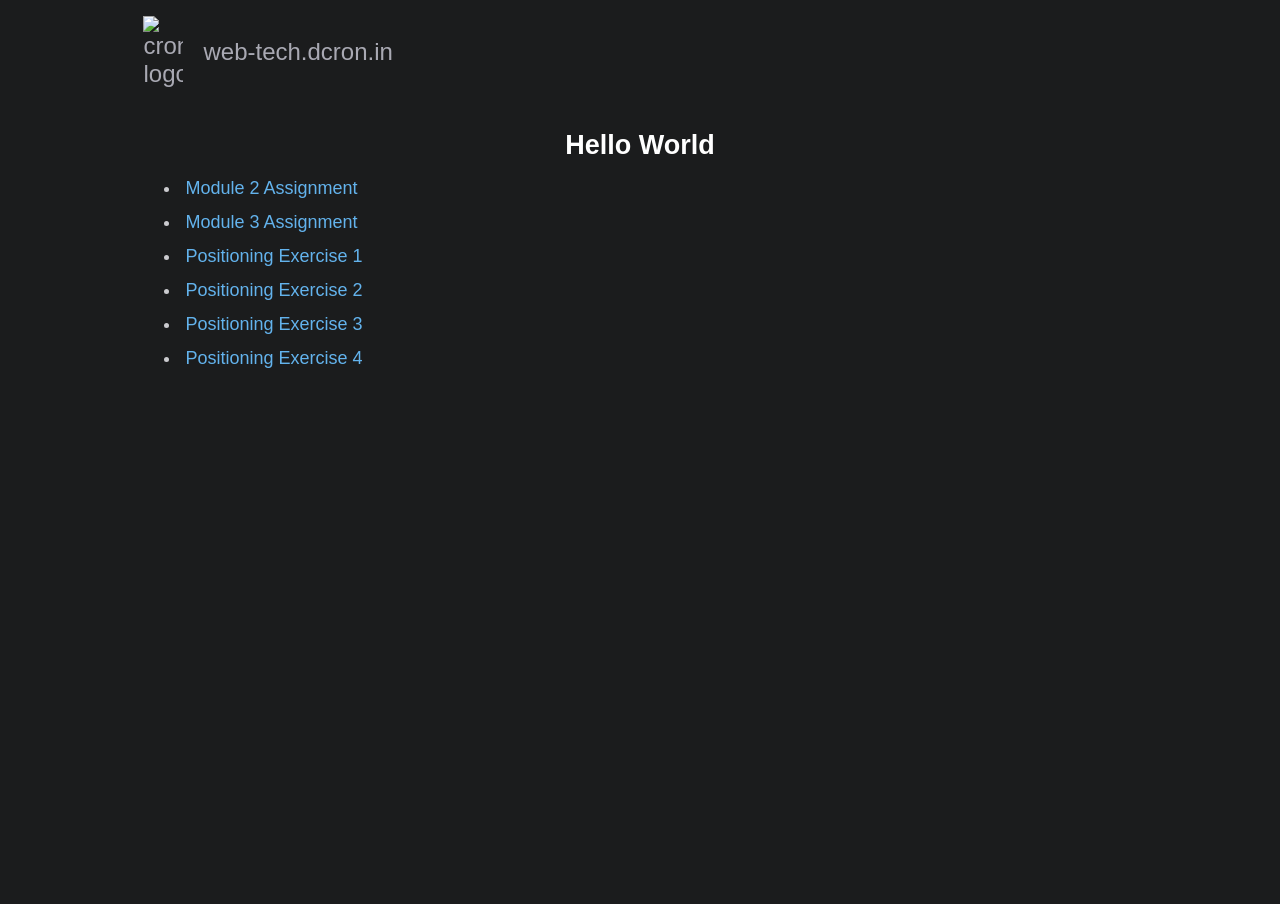
==== index.html @ c8568305 "fix main page links and positioning exercise 2" ====
<!doctype html>
<html lang="en">
  <head>
    <meta charset="UTF-8" />
    <link rel="stylesheet" href="../assets/css/style.css" />
    <meta name="viewport" content="width=device-width, initial-scale=1.0" />
    <meta
      name="description"
      content="IFSC 11003 Web Technologies Coursework"
    />
    <meta name="author" content="Daniel Cronin" />
    <script src="../assets/js/script.js"></script>
    <title>IFSC 11003 - Web Technologies</title>
    <link rel="icon" type="image/svg+xml" href="https://dcron.in/favicon.svg" />
    <link
      rel="icon"
      type="image/png"
      sizes="96x96"
      href="https://dcron.in/favicon-96x96.png"
    />
    <link
      rel="apple-touch-icon"
      sizes="180x180"
      href="https://dcron.in/apple-touch-icon.png"
    />
  </head>

  <body>
    <header class="navbar">
      <a href="../" class="breadcrumbs">
        <img
          src="https://cdn.dcron.in/cronin.one-filled-transparent.svg"
          class="logo"
          alt="cronin.one logo"
        />
        web-tech.dcron.in
      </a>
    </header>

    <section>
      <header>
        <h1>Hello World</h1>
      </header>

      <nav>
        <ul>
          <li>
            <a href="../m2-assignment/index.html">Module 2 Assignment</a>
          </li>
          <li>
            <a href="../css-demo/index.html">Module 3 Assignment</a>
          </li>
          <li>
            <a href="../positioning_ex/float1.html">Positioning Exercise 1</a>
          </li>
          <li>
            <a href="../positioning_ex/float2.html">Positioning Exercise 2</a>
          </li>
          <li>
            <a href="../positioning_ex/absolute1.html">Positioning Exercise 3</a>
          </li>
          <li>
            <a href="../positioning_ex/absolute2.html">Positioning Exercise 4</a>
          </li>
        </ul>
      </nav>
    </section>
  </body>
</html>
---- assets/css/style.css ----
* {
  /* border: 1px solid white; */
  padding: 2px;
}

.breadcrumbs {
  display: flex;
  align-items: center;
  font-size: x-large;
  padding: 10px 0;
  gap: 1rem;
}

.breadcrumbs:link {
  color: #a9a9b3;
  text-decoration: none;
}

.breadcrumbs:hover {
  font-weight: normal;
  color: #8f8f8f;
}

.breadcrumbs:visited {
  color: #8f8f8f;
}

figure img {
  padding: 0;
  max-width: 100%;
  height: auto;
  display: block;
  margin: 0 auto;
}

nav.links ul {
  margin-left: 1rem;
  gap: .15rem;
}

footer.footer {
  text-align: center;
}

html {
  height: 100%;
  background-color: #1b1c1d;
  color: #cbcbcf;
  font-family: sans-serif;
  font-size: 18px;
}

h1 {
  text-align: center;
}

body {
  max-width: 100ch;
  margin: 0 auto;
  padding: 0 1rem;
}

a {
  text-decoration: none;
}

a:link {
  color: #63b3ed;
  text-decoration: none;
}

a:visited {
  color: #63b3ed;
}

a:hover {
  text-decoration: underline dashed;
  color: #63b3ed;
}

a:active {
  color: #63b3ed;
}

.title {
  display: inline-block;
  text-align: left;
}

.logo {
  width: 40px;
}

dl dd {
  padding: 5px 0 20px 0;
}

ul, ol {
  margin: 0 1rem;
  padding: 0 20px;
  display: flex;
  flex-direction: column;
  gap: 0.5rem;
}

h1,
h2,
h3 {
  color: #ffffff;
  margin-bottom: 0.5rem;
}

pre {
  white-space: pre-wrap;
  background-color: #232426;
  color: #ffffff;
  padding: 20px 20px;
  border-radius: 20px;
  border: 1px solid #ffffff;
}

p {
  margin: 0.5rem auto;
}
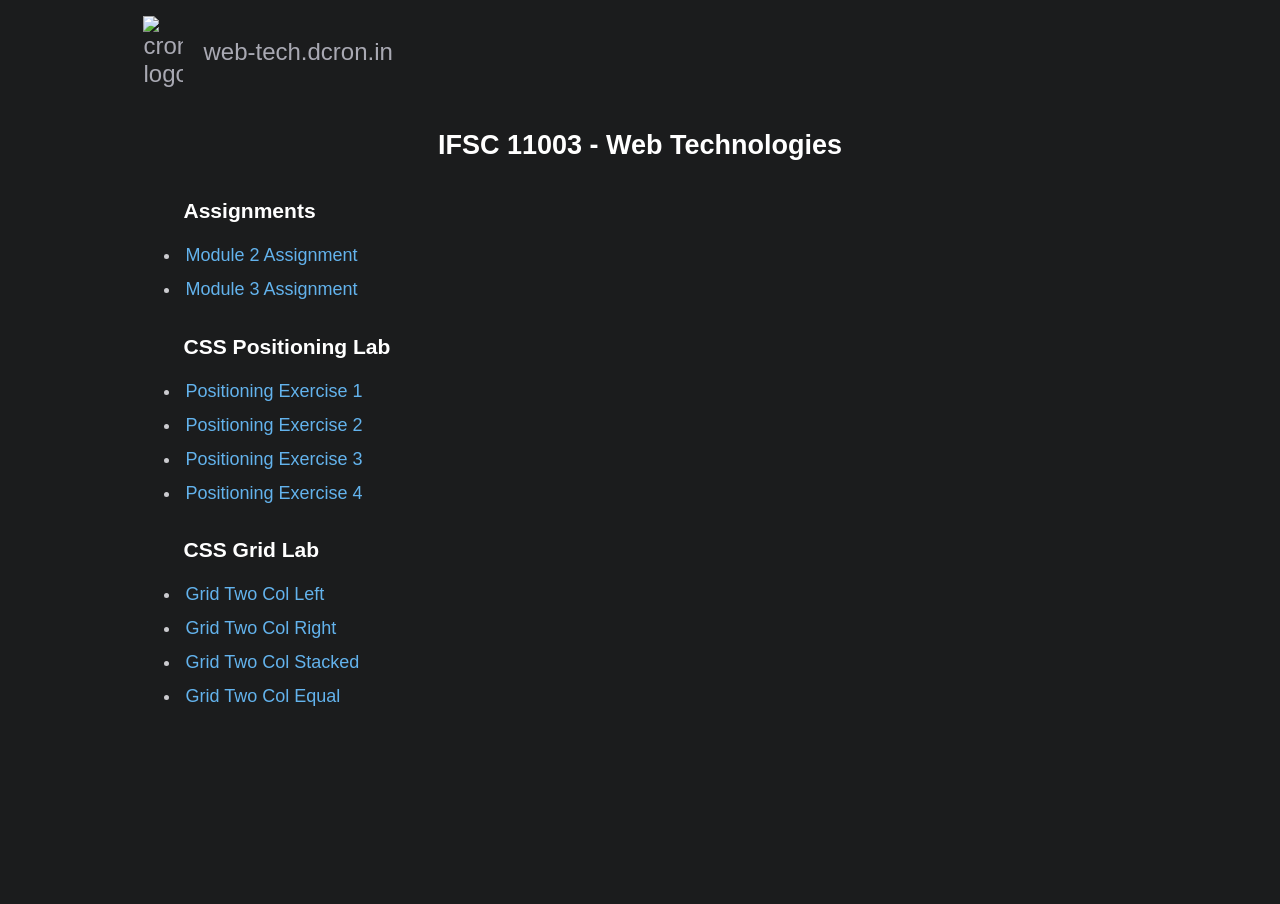
==== commit b56573b3: "Add Positioning Lab files and add links to site index for positioning lab and grid lab" ====
--- a/index.html
+++ b/index.html
@@ -1,69 +1,76 @@
 <!doctype html>
 <html lang="en">
-  <head>
-    <meta charset="UTF-8" />
-    <link rel="stylesheet" href="../assets/css/style.css" />
-    <meta name="viewport" content="width=device-width, initial-scale=1.0" />
-    <meta
-      name="description"
-      content="IFSC 11003 Web Technologies Coursework"
-    />
-    <meta name="author" content="Daniel Cronin" />
-    <script src="../assets/js/script.js"></script>
-    <title>IFSC 11003 - Web Technologies</title>
-    <link rel="icon" type="image/svg+xml" href="https://dcron.in/favicon.svg" />
-    <link
-      rel="icon"
-      type="image/png"
-      sizes="96x96"
-      href="https://dcron.in/favicon-96x96.png"
-    />
-    <link
-      rel="apple-touch-icon"
-      sizes="180x180"
-      href="https://dcron.in/apple-touch-icon.png"
-    />
-  </head>
 
-  <body>
-    <header class="navbar">
-      <a href="../" class="breadcrumbs">
-        <img
-          src="https://cdn.dcron.in/cronin.one-filled-transparent.svg"
-          class="logo"
-          alt="cronin.one logo"
-        />
-        web-tech.dcron.in
-      </a>
+<head>
+  <meta charset="UTF-8" />
+  <link rel="stylesheet" href="../assets/css/style.css" />
+  <meta name="viewport" content="width=device-width, initial-scale=1.0" />
+  <meta name="description" content="IFSC 11003 Web Technologies Coursework" />
+  <meta name="author" content="Daniel Cronin" />
+  <script src="../assets/js/script.js"></script>
+  <title>IFSC 11003 - Web Technologies</title>
+  <link rel="icon" type="image/svg+xml" href="https://dcron.in/favicon.svg" />
+  <link rel="icon" type="image/png" sizes="96x96" href="https://dcron.in/favicon-96x96.png" />
+  <link rel="apple-touch-icon" sizes="180x180" href="https://dcron.in/apple-touch-icon.png" />
+</head>
+
+<body>
+  <header class="navbar">
+    <a href="../" class="breadcrumbs">
+      <img src="https://cdn.dcron.in/cronin.one-filled-transparent.svg" class="logo" alt="cronin.one logo" />
+      web-tech.dcron.in
+    </a>
+  </header>
+
+  <section>
+    <header>
+      <h1>IFSC 11003 - Web Technologies</h1>
     </header>
 
-    <section>
-      <header>
-        <h1>Hello World</h1>
-      </header>
+    <nav>
+      <ul>
+        <h3>
+          Assignments
+        </h3>
+        <li>
+          <a href="../m2-assignment/index.html">Module 2 Assignment</a>
+        </li>
+        <li>
+          <a href="../css-demo/index.html">Module 3 Assignment</a>
+        </li>
+        <h3>
+          CSS Positioning Lab
+        </h3>
+        <li>
+          <a href="../positioning_ex/float1.html">Positioning Exercise 1</a>
+        </li>
+        <li>
+          <a href="../positioning_ex/float2.html">Positioning Exercise 2</a>
+        </li>
+        <li>
+          <a href="../positioning_ex/absolute1.html">Positioning Exercise 3</a>
+        </li>
+        <li>
+          <a href="../positioning_ex/absolute2.html">Positioning Exercise 4</a>
+        </li>
+        <h3>
+          CSS Grid Lab
+        </h3>
+        <li>
+          <a href="../css-grid-lab/grid-two-col-left.html">Grid Two Col Left</a>
+        </li>
+        <li>
+          <a href="../css-grid-lab/grid-two-col-right.html">Grid Two Col Right</a>
+        </li>
+        <li>
+          <a href="../css-grid-lab/grid-two-col-stacked.html">Grid Two Col Stacked</a>
+        </li>
+        <li>
+          <a href="../css-grid-lab/grid-two-col-equal.html">Grid Two Col Equal</a>
+        </li>
+      </ul>
+    </nav>
+  </section>
+</body>
 
-      <nav>
-        <ul>
-          <li>
-            <a href="../m2-assignment/index.html">Module 2 Assignment</a>
-          </li>
-          <li>
-            <a href="../css-demo/index.html">Module 3 Assignment</a>
-          </li>
-          <li>
-            <a href="../positioning_ex/float1.html">Positioning Exercise 1</a>
-          </li>
-          <li>
-            <a href="../positioning_ex/float2.html">Positioning Exercise 2</a>
-          </li>
-          <li>
-            <a href="../positioning_ex/absolute1.html">Positioning Exercise 3</a>
-          </li>
-          <li>
-            <a href="../positioning_ex/absolute2.html">Positioning Exercise 4</a>
-          </li>
-        </ul>
-      </nav>
-    </section>
-  </body>
-</html>
+</html>
--- a/assets/css/style.css
+++ b/assets/css/style.css
@@ -95,7 +95,8 @@
   padding: 5px 0 20px 0;
 }
 
-ul, ol {
+ul,
+ol {
   margin: 0 1rem;
   padding: 0 20px;
   display: flex;
@@ -122,3 +123,9 @@
 p {
   margin: 0.5rem auto;
 }
+
+/* li>ul {
+  padding-left: 0;
+  list-style-type: none;
+  margin-top: 0.35rem;
+} */
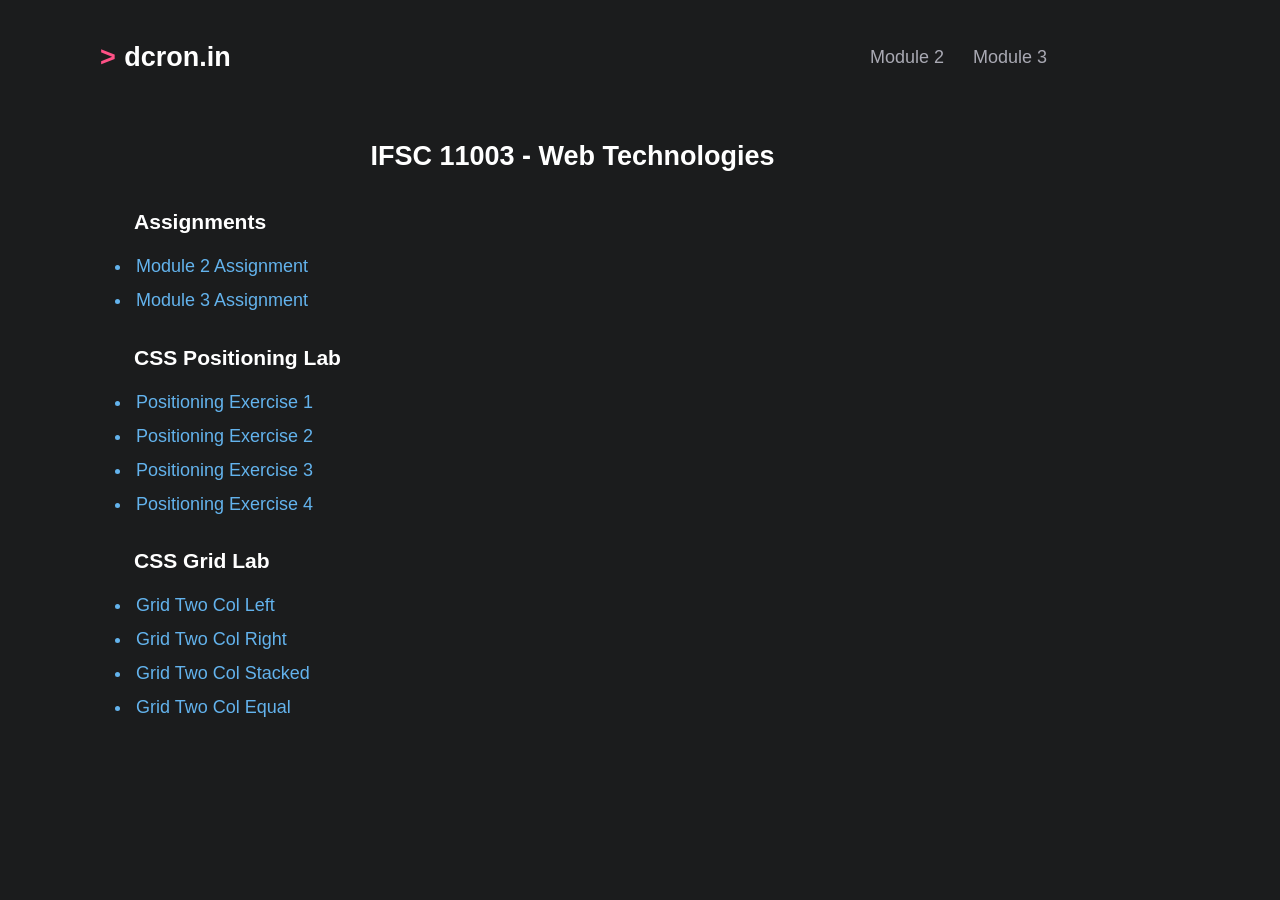
==== commit 077eb50d: "Add site wide css to root index.html" ====
--- a/index.html
+++ b/index.html
@@ -1,76 +1,96 @@
 <!doctype html>
 <html lang="en">
+  <head>
+    <meta charset="UTF-8" />
+    <link rel="stylesheet" href="assets/css/style.css" />
+    <meta name="viewport" content="width=device-width, initial-scale=1.0" />
+    <meta name="description" content="IFSC 11003 Web Technologies Coursework" />
+    <meta name="author" content="Daniel Cronin" />
+    <script src="assets/js/script.js"></script>
+    <title>IFSC 11003 - Web Technologies</title>
+    <link rel="icon" type="image/svg+xml" href="https://dcron.in/favicon.svg" />
+    <link
+      rel="icon"
+      type="image/png"
+      sizes="96x96"
+      href="https://dcron.in/favicon-96x96.png"
+    />
+    <link
+      rel="apple-touch-icon"
+      sizes="180x180"
+      href="https://dcron.in/apple-touch-icon.png"
+    />
+  </head>
 
-<head>
-  <meta charset="UTF-8" />
-  <link rel="stylesheet" href="../assets/css/style.css" />
-  <meta name="viewport" content="width=device-width, initial-scale=1.0" />
-  <meta name="description" content="IFSC 11003 Web Technologies Coursework" />
-  <meta name="author" content="Daniel Cronin" />
-  <script src="../assets/js/script.js"></script>
-  <title>IFSC 11003 - Web Technologies</title>
-  <link rel="icon" type="image/svg+xml" href="https://dcron.in/favicon.svg" />
-  <link rel="icon" type="image/png" sizes="96x96" href="https://dcron.in/favicon-96x96.png" />
-  <link rel="apple-touch-icon" sizes="180x180" href="https://dcron.in/apple-touch-icon.png" />
-</head>
+  <body>
+    <div>
+      <header class="navbar">
+        <section class="inner-nav">
+          <a href="./" class="breadcrumbs">
+            <section class="home-link">
+              <span id="terminal-icon">&gt;</span>
+              <span id="site-name">dcron.in</span>
+              <span id="cursor-icon"></span>
+            </section>
+          </a>
+        </section>
+        <section class="menu">
+          <span>
+            <a href="m2-assignment/index.html">Module 2</a>
+            <a href="css-demo/index.html">Module 3</a>
+          </span>
+        </section>
+      </header>
+    </div>
 
-<body>
-  <header class="navbar">
-    <a href="../" class="breadcrumbs">
-      <img src="https://cdn.dcron.in/cronin.one-filled-transparent.svg" class="logo" alt="cronin.one logo" />
-      web-tech.dcron.in
-    </a>
-  </header>
+    <section class="main-content">
+      <header>
+        <h1>IFSC 11003 - Web Technologies</h1>
+      </header>
 
-  <section>
-    <header>
-      <h1>IFSC 11003 - Web Technologies</h1>
-    </header>
-
-    <nav>
-      <ul>
-        <h3>
-          Assignments
-        </h3>
-        <li>
-          <a href="../m2-assignment/index.html">Module 2 Assignment</a>
-        </li>
-        <li>
-          <a href="../css-demo/index.html">Module 3 Assignment</a>
-        </li>
-        <h3>
-          CSS Positioning Lab
-        </h3>
-        <li>
-          <a href="../positioning_ex/float1.html">Positioning Exercise 1</a>
-        </li>
-        <li>
-          <a href="../positioning_ex/float2.html">Positioning Exercise 2</a>
-        </li>
-        <li>
-          <a href="../positioning_ex/absolute1.html">Positioning Exercise 3</a>
-        </li>
-        <li>
-          <a href="../positioning_ex/absolute2.html">Positioning Exercise 4</a>
-        </li>
-        <h3>
-          CSS Grid Lab
-        </h3>
-        <li>
-          <a href="../css-grid-lab/grid-two-col-left.html">Grid Two Col Left</a>
-        </li>
-        <li>
-          <a href="../css-grid-lab/grid-two-col-right.html">Grid Two Col Right</a>
-        </li>
-        <li>
-          <a href="../css-grid-lab/grid-two-col-stacked.html">Grid Two Col Stacked</a>
-        </li>
-        <li>
-          <a href="../css-grid-lab/grid-two-col-equal.html">Grid Two Col Equal</a>
-        </li>
-      </ul>
-    </nav>
-  </section>
-</body>
-
-</html>+      <nav>
+        <ul class="link-list">
+          <h3>Assignments</h3>
+          <li>
+            <a href="m2-assignment/index.html">Module 2 Assignment</a>
+          </li>
+          <li>
+            <a href="css-demo/index.html">Module 3 Assignment</a>
+          </li>
+          <h3>CSS Positioning Lab</h3>
+          <li>
+            <a href="positioning-lab/float1.html">Positioning Exercise 1</a>
+          </li>
+          <li>
+            <a href="positioning-lab/float2.html">Positioning Exercise 2</a>
+          </li>
+          <li>
+            <a href="positioning-lab/absolute1.html">Positioning Exercise 3</a>
+          </li>
+          <li>
+            <a href="positioning-lab/absolute2.html">Positioning Exercise 4</a>
+          </li>
+          <h3>CSS Grid Lab</h3>
+          <li>
+            <a href="css-grid-lab/grid-two-col-left.html">Grid Two Col Left</a>
+          </li>
+          <li>
+            <a href="css-grid-lab/grid-two-col-right.html"
+              >Grid Two Col Right</a
+            >
+          </li>
+          <li>
+            <a href="css-grid-lab/grid-two-col-stacked.html"
+              >Grid Two Col Stacked</a
+            >
+          </li>
+          <li>
+            <a href="css-grid-lab/grid-two-col-equal.html"
+              >Grid Two Col Equal</a
+            >
+          </li>
+        </ul>
+      </nav>
+    </section>
+  </body>
+</html>
--- a/assets/css/style.css
+++ b/assets/css/style.css
@@ -1,14 +1,88 @@
+/*
+ * Based on the Hello Friend NG Hugo theme
+ * https://github.com/rhazdon/hugo-theme-hello-friend-ng
+ * Copyright (c) 2018 Track3, (c) 2019 panr, (c) 2019 Djordje Atlialp
+ * MIT License: https://github.com/rhazdon/hugo-theme-hello-friend-ng/blob/master/LICENSE.md
+ */
+
+ /*
+  * Theme colours copied from my dcron.in landing page
+  * (generated with Hugo + Hello Friend NG, later cleaned up with AI assistance).
+  */
+
+  :root {
+    --bg-color: #1b1c1d;
+    --card-bg: #232425;
+    --border-color: #3b3d42;
+    --text-color: #a9a9b3;
+    --text-light: #ffffff;
+    --accent-color: #fe5186;
+    --green-accent: #68d391;
+    --blue-accent: #63b3ed;
+    --font-mono: 'Fira Code', monospace;
+    --font-sans-mono: monospace;
+    --font-sans: 'Inter', -apple-system, BlinkMacSystemFont, sans-serif;
+}
+
 * {
-  /* border: 1px solid white; */
+  box-sizing: border-box;
+  /* margin: 0; */
   padding: 2px;
 }
+
+/* -------- Utility Styles --------*/
+.container {
+    width: 80vw;
+    max-width: 800px;
+    margin: 70px auto;
+}
+
+.navbar {
+  display: flex;
+  padding: 30px 0;
+  color: var(--text-color);
+  font-family: var(--font-sans);
+  justify-content: space-between;
+}
+
+.home-link {
+  gap: 0.25rem;
+  display: flex;
+  align-items: center;
+}
+
+#terminal-icon {
+  font-size: 1.5rem;
+  color: var(--accent-color);
+  font-weight: bold;
+}
+
+#site-name {
+  font-weight: 700;
+  font-size: 1.5rem;
+  color: var(--text-light);
+  font-weight: bold;
+}
+
+.menu {
+  color: var(--text-color);
+  font-weight: 400;
+  display: flex;
+  gap: 20px;
+  font-size: 1rem;
+  align-items: center;
+}
+
+.menu span a {
+  margin-left: 20px;
+}
+
+
 
 .breadcrumbs {
   display: flex;
   align-items: center;
-  font-size: x-large;
-  padding: 10px 0;
-  gap: 1rem;
+  justify-content: space-between;
 }
 
 .breadcrumbs:link {
@@ -44,9 +118,9 @@
 
 html {
   height: 100%;
-  background-color: #1b1c1d;
-  color: #cbcbcf;
-  font-family: sans-serif;
+  background-color: var(--bg-color);
+  color: var(--text-color);
+  font-family: var(--font-sans);
   font-size: 18px;
 }
 
@@ -55,31 +129,21 @@
 }
 
 body {
+  display: flex;
+  flex-direction: column;
   max-width: 100ch;
-  margin: 0 auto;
+  margin: 0 70px;
   padding: 0 1rem;
 }
 
-a {
+.main-content {
+  color: var(--blue-accent);
   text-decoration: none;
 }
 
-a:link {
-  color: #63b3ed;
-  text-decoration: none;
-}
-
-a:visited {
-  color: #63b3ed;
-}
-
-a:hover {
-  text-decoration: underline dashed;
-  color: #63b3ed;
-}
-
-a:active {
-  color: #63b3ed;
+a {
+    color: inherit;
+    text-decoration: none;
 }
 
 .title {
@@ -107,7 +171,7 @@
 h1,
 h2,
 h3 {
-  color: #ffffff;
+  color: var(--text-light);
   margin-bottom: 0.5rem;
 }
 
@@ -124,8 +188,12 @@
   margin: 0.5rem auto;
 }
 
-/* li>ul {
-  padding-left: 0;
-  list-style-type: none;
-  margin-top: 0.35rem;
-} */+@media (max-width: 600px) {
+    header {
+        font-size: 2.25rem;
+    }
+    .navbar {
+        flex-direction: column;
+        gap: 15px;
+    }
+}
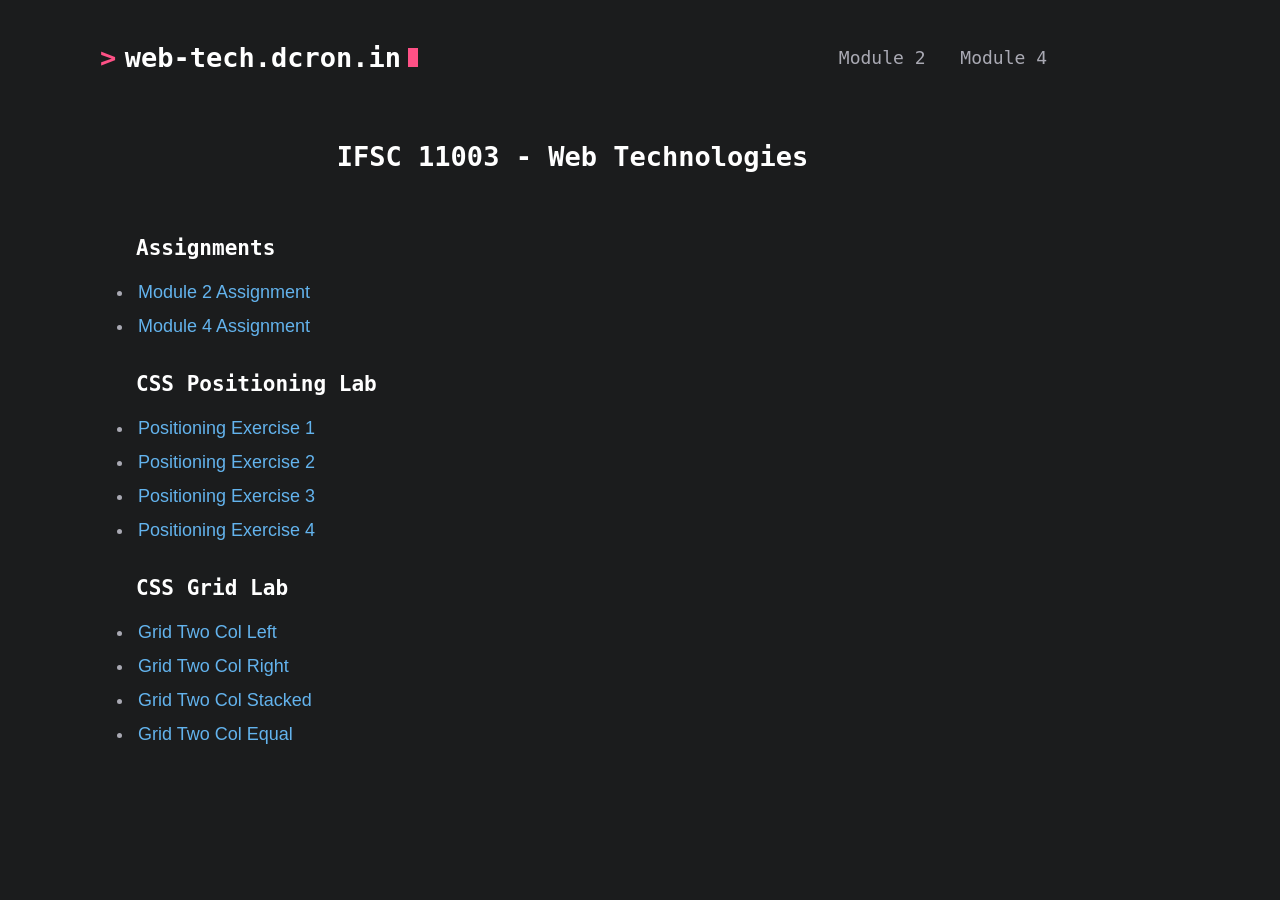
==== commit 7407033f: "Add all selectors for module 4 assignment to main site css" ====
--- a/index.html
+++ b/index.html
@@ -29,7 +29,7 @@
           <a href="./" class="breadcrumbs">
             <section class="home-link">
               <span id="terminal-icon">&gt;</span>
-              <span id="site-name">dcron.in</span>
+              <span id="site-name">web-tech.dcron.in</span>
               <span id="cursor-icon"></span>
             </section>
           </a>
@@ -37,7 +37,7 @@
         <section class="menu">
           <span>
             <a href="m2-assignment/index.html">Module 2</a>
-            <a href="css-demo/index.html">Module 3</a>
+            <a href="css-demo/index.html">Module 4</a>
           </span>
         </section>
       </header>
@@ -55,7 +55,7 @@
             <a href="m2-assignment/index.html">Module 2 Assignment</a>
           </li>
           <li>
-            <a href="css-demo/index.html">Module 3 Assignment</a>
+            <a href="css-demo/index.html">Module 4 Assignment</a>
           </li>
           <h3>CSS Positioning Lab</h3>
           <li>
--- a/assets/css/style.css
+++ b/assets/css/style.css
@@ -5,23 +5,23 @@
  * MIT License: https://github.com/rhazdon/hugo-theme-hello-friend-ng/blob/master/LICENSE.md
  */
 
- /*
+/*
   * Theme colours copied from my dcron.in landing page
   * (generated with Hugo + Hello Friend NG, later cleaned up with AI assistance).
   */
 
-  :root {
-    --bg-color: #1b1c1d;
-    --card-bg: #232425;
-    --border-color: #3b3d42;
-    --text-color: #a9a9b3;
-    --text-light: #ffffff;
-    --accent-color: #fe5186;
-    --green-accent: #68d391;
-    --blue-accent: #63b3ed;
-    --font-mono: 'Fira Code', monospace;
-    --font-sans-mono: monospace;
-    --font-sans: 'Inter', -apple-system, BlinkMacSystemFont, sans-serif;
+:root {
+  --bg-color: #1b1c1d;
+  --card-bg: #232425;
+  --border-color: #3b3d42;
+  --text-color: #a9a9b3;
+  --text-light: #ffffff;
+  --accent-color: #fe5186;
+  --green-accent: #68d391;
+  --blue-accent: #63b3ed;
+  --font-mono: "Fira Code", monospace;
+  --font-sans-mono: monospace;
+  --font-sans: "Inter", -apple-system, BlinkMacSystemFont, sans-serif;
 }
 
 * {
@@ -32,16 +32,16 @@
 
 /* -------- Utility Styles --------*/
 .container {
-    width: 80vw;
-    max-width: 800px;
-    margin: 70px auto;
+  width: 80vw;
+  max-width: 800px;
+  width: 100%;
 }
 
 .navbar {
   display: flex;
   padding: 30px 0;
   color: var(--text-color);
-  font-family: var(--font-sans);
+  font-family: var(--font-sans-mono);
   justify-content: space-between;
 }
 
@@ -57,27 +57,58 @@
   font-weight: bold;
 }
 
-#site-name {
+#site-name,
+#sub-folder {
   font-weight: 700;
   font-size: 1.5rem;
   color: var(--text-light);
   font-weight: bold;
 }
 
+#sub-folder {
+  color: var(--blue-accent);
+}
+
+#cursor-icon {
+  display: inline-block;
+  width: 10px;
+  height: 1.1rem;
+  background-color: var(--accent-color);
+  animation: cursor-blink 1s infinite;
+}
+
+@keyframes cursor-blink {
+  0%,
+  49% {
+    opacity: 1;
+  }
+  50%,
+  100% {
+    opacity: 0;
+  }
+}
+
 .menu {
   color: var(--text-color);
   font-weight: 400;
   display: flex;
+  flex-direction: row;
   gap: 20px;
   font-size: 1rem;
   align-items: center;
 }
 
 .menu span a {
+  display: inline-block;
   margin-left: 20px;
-}
-
-
+  text-decoration: none;
+  color: var(--text-color);
+}
+
+.menu span a:hover {
+  color: var(--accent-color);
+  text-decoration: underline dashed;
+}
 
 .breadcrumbs {
   display: flex;
@@ -85,21 +116,11 @@
   justify-content: space-between;
 }
 
-.breadcrumbs:link {
-  color: #a9a9b3;
+.breadcrumbs:hover {
   text-decoration: none;
 }
 
-.breadcrumbs:hover {
-  font-weight: normal;
-  color: #8f8f8f;
-}
-
-.breadcrumbs:visited {
-  color: #8f8f8f;
-}
-
-figure img {
+figure {
   padding: 0;
   max-width: 100%;
   height: auto;
@@ -109,7 +130,7 @@
 
 nav.links ul {
   margin-left: 1rem;
-  gap: .15rem;
+  gap: 0.15rem;
 }
 
 footer.footer {
@@ -136,43 +157,151 @@
   padding: 0 1rem;
 }
 
-.main-content {
+#main-content {
+  padding: 20px;
+  border: 1px solid var(--border-color);
+  border-radius: 12px;
+  background-color: var(--card-bg);
+  text-decoration: none;
+}
+
+#blog {
+  flex: 1;
+  display: flex;
+  flex-direction: row;
+  justify-content: space-between;
+  flex-wrap: wrap;
+  gap: 20px;
+}
+
+#blog h2 {
+  flex: 0 0 100%;
+}
+
+#blog article {
+  flex: 1;
+  font-size: 0.7rem;
+  border: 2px solid var(--border-color);
+  border-radius: 12px;
+  background-color: var(--bg-color);
+  padding: 10px;
+}
+
+img {
+  max-width: 100%;
+  height: auto;
+}
+
+.img-center-border {
+  display: block;
+  width: fit-content;
+  margin: 20px auto;
+  border: 2px solid var(--border-color);
+  border-radius: 12px;
+  background-color: var(--bg-color);
+}
+.img-center {
+  display: block;
+  border-radius: 11px;
+  padding: 4px;
+}
+
+table {
+  width: 100%;
+  border-collapse: separate;
+  padding: 10px 0;
+}
+
+tr:nth-child(even) {
+  background-color: var(--bg-color);
+}
+
+th {
+  border-radius: 12px;
+  background-color: var(--border-color);
+  color: var(--text-light);
+  padding: 7.5px;
+  border: 0;
+}
+
+td {
+  /* border:1px solid #c0c0c0; */
+  padding: 5px;
+  text-align: center;
+  border-radius: 12px;
+}
+
+td:hover {
+  border: 2px solid var(--border-color);
+  padding: 3px;
+  background-color: var(--bg-color);
+}
+
+a {
   color: var(--blue-accent);
   text-decoration: none;
 }
 
-a {
-    color: inherit;
-    text-decoration: none;
-}
-
-.title {
-  display: inline-block;
-  text-align: left;
-}
-
-.logo {
-  width: 40px;
+a:hover {
+  text-decoration: underline dashed;
+}
+
+dt {
+  font-weight: bold;
+  font-size: 0.9rem;
+  color: var(--accent-color);
+  margin-top: 20px;
+}
+
+dl {
+  margin-inline-start: 40px;
+  margin-top: 20px;
+  margin-bottom: 0;
 }
 
 dl dd {
-  padding: 5px 0 20px 0;
+  padding: 5px 0;
+  margin-inline-start: 0;
+  margin-bottom: 10px;
 }
 
 ul,
 ol {
-  margin: 0 1rem;
-  padding: 0 20px;
+  margin-top: 1.25rem;
+  margin-bottom: 0;
   display: flex;
   flex-direction: column;
   gap: 0.5rem;
+  padding-inline-start: 40px;
+}
+
+ol {
+  list-style-type: lower-roman;
 }
 
 h1,
 h2,
-h3 {
+h3,
+h4 {
   color: var(--text-light);
   margin-bottom: 0.5rem;
+  font-family: var(--font-sans-mono);
+}
+
+blockquote {
+  border: 2px solid var(--blue-accent);
+  padding: 10px 10px 10px 20px;
+  margin: 40px 40px;
+  border-radius: 12px 40px;
+  background-color: var(--bg-color);
+  color: var(--text-light);
+}
+
+cite {
+  display: block;
+  margin-top: 10px;
+  text-align: right;
+  font-size: 0.8rem;
 }
 
 pre {
@@ -188,12 +317,20 @@
   margin: 0.5rem auto;
 }
 
-@media (max-width: 600px) {
-    header {
-        font-size: 2.25rem;
-    }
-    .navbar {
-        flex-direction: column;
-        gap: 15px;
-    }
-}+figure {
+  margin: 0;
+  padding: 2px;
+}
+
+@media (max-width: 800px) {
+  body {
+    margin: 0 0;
+  }
+  .navbar {
+    flex-direction: column;
+    gap: 15px;
+  }
+  #blog article {
+    flex: 1 1 100%;
+  }
+}
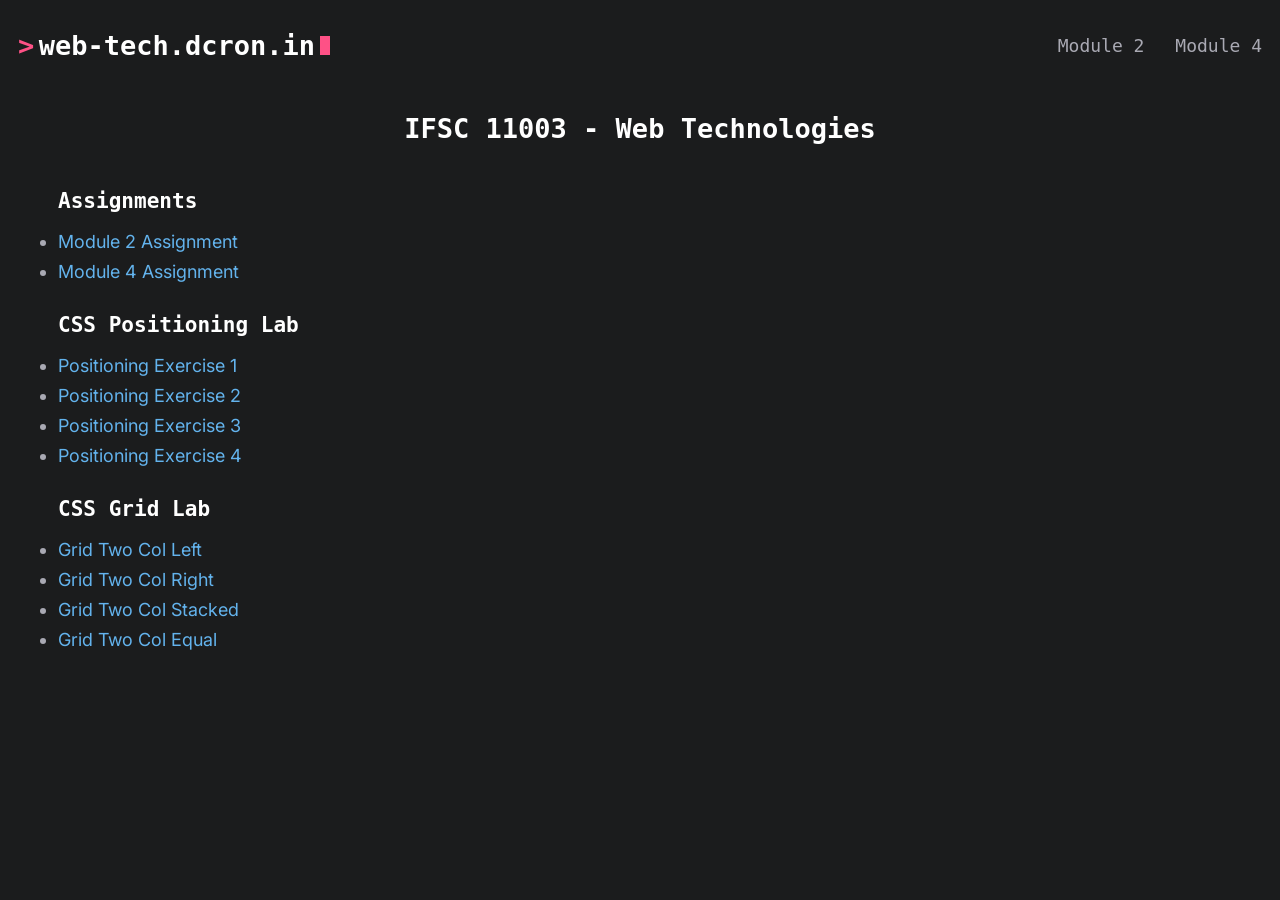
==== commit f83a0e52: "Tweak and cleanup css with help from AI" ====
--- a/index.html
+++ b/index.html
@@ -8,18 +8,19 @@
     <meta name="author" content="Daniel Cronin" />
     <script src="assets/js/script.js"></script>
     <title>IFSC 11003 - Web Technologies</title>
+    <link
+      rel="stylesheet"
+      href="https://cdnjs.cloudflare.com/ajax/libs/font-awesome/6.4.0/css/all.min.css"
+    />
+    <link rel="preconnect" href="https://fonts.googleapis.com" />
+    <link rel="preconnect" href="https://fonts.gstatic.com" crossorigin />
+    <link
+      href="https://fonts.googleapis.com/css2?family=Fira+Code:wght@400;600;700&family=Inter:wght@400;500;600;700&display=swap"
+      rel="stylesheet"
+    />
     <link rel="icon" type="image/svg+xml" href="https://dcron.in/favicon.svg" />
-    <link
-      rel="icon"
-      type="image/png"
-      sizes="96x96"
-      href="https://dcron.in/favicon-96x96.png"
-    />
-    <link
-      rel="apple-touch-icon"
-      sizes="180x180"
-      href="https://dcron.in/apple-touch-icon.png"
-    />
+    <link rel="icon" type="image/png" sizes="96x96" href="https://dcron.in/favicon-96x96.png" />
+    <link rel="apple-touch-icon" sizes="180x180" href="https://dcron.in/apple-touch-icon.png" />
   </head>
 
   <body>
--- a/assets/css/style.css
+++ b/assets/css/style.css
@@ -27,14 +27,27 @@
 * {
   box-sizing: border-box;
   /* margin: 0; */
-  padding: 2px;
+  /* padding: 2px; */
+}
+
+/* Skip link utility: hidden until focused */
+.visually-hidden {
+    border: 0;
+    clip: rect(0, 0, 0, 0);
+    height: 1px;
+    margin: -1px;
+    overflow: hidden;
+    padding: 0;
+    position: absolute;
+    white-space: nowrap;
+    width: 1px;
 }
 
 /* -------- Utility Styles --------*/
 .container {
   width: 80vw;
   max-width: 800px;
-  width: 100%;
+  margin: 0 auto;
 }
 
 .navbar {
@@ -46,21 +59,18 @@
 }
 
 .home-link {
+  font-size: 1.5rem;
   gap: 0.25rem;
   display: flex;
   align-items: center;
 }
 
 #terminal-icon {
-  font-size: 1.5rem;
   color: var(--accent-color);
   font-weight: bold;
 }
 
-#site-name,
-#sub-folder {
-  font-weight: 700;
-  font-size: 1.5rem;
+#site-name, #sub-folder {
   color: var(--text-light);
   font-weight: bold;
 }
@@ -78,14 +88,8 @@
 }
 
 @keyframes cursor-blink {
-  0%,
-  49% {
-    opacity: 1;
-  }
-  50%,
-  100% {
-    opacity: 0;
-  }
+    0%, 49% { opacity: 1; }
+    50%, 100% { opacity: 0; }
 }
 
 .menu {
@@ -152,8 +156,7 @@
 body {
   display: flex;
   flex-direction: column;
-  max-width: 100ch;
-  margin: 0 70px;
+  margin: 0 auto;
   padding: 0 1rem;
 }
 
@@ -162,11 +165,9 @@
   border: 1px solid var(--border-color);
   border-radius: 12px;
   background-color: var(--card-bg);
-  text-decoration: none;
 }
 
 #blog {
-  flex: 1;
   display: flex;
   flex-direction: row;
   justify-content: space-between;
@@ -317,11 +318,6 @@
   margin: 0.5rem auto;
 }
 
-figure {
-  margin: 0;
-  padding: 2px;
-}
-
 @media (max-width: 800px) {
   body {
     margin: 0 0;
@@ -330,7 +326,15 @@
     flex-direction: column;
     gap: 15px;
   }
-  #blog article {
-    flex: 1 1 100%;
-  }
-}
+  .home-link {
+    flex-wrap: wrap;
+  }
+  #site-name, #sub-folder {
+    white-space: nowrap;
+  }
+  #blog article { flex: 1 1 100%; }
+  .home-link {
+    font-size: 1rem;
+  }
+
+}
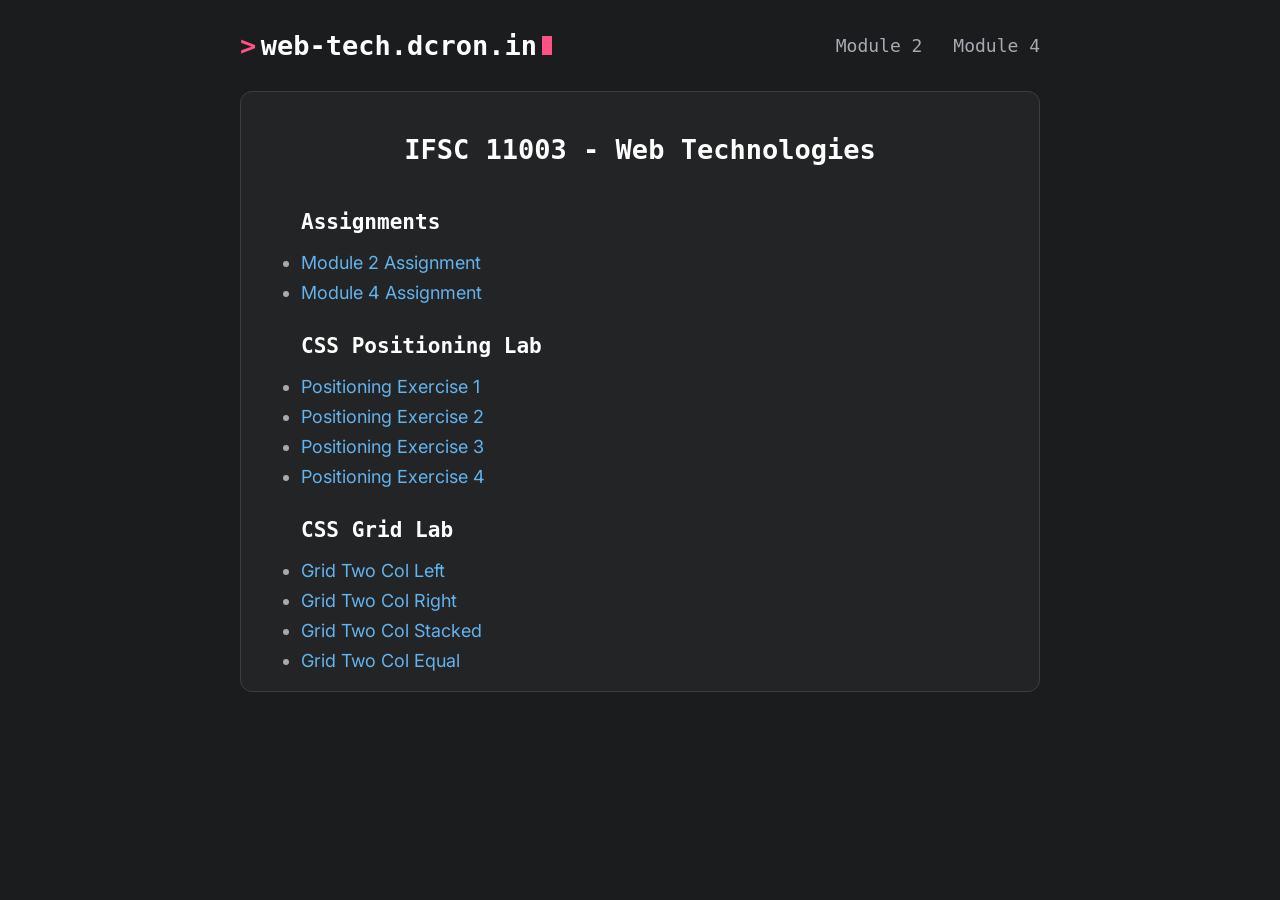
==== commit f5a47b2e: "Add main-content id and container class to m2 assignment and main site index" ====
--- a/index.html
+++ b/index.html
@@ -24,7 +24,7 @@
   </head>
 
   <body>
-    <div>
+    <div class="container">
       <header class="navbar">
         <section class="inner-nav">
           <a href="./" class="breadcrumbs">
@@ -44,7 +44,7 @@
       </header>
     </div>
 
-    <section class="main-content">
+    <section id="main-content" class="container">
       <header>
         <h1>IFSC 11003 - Web Technologies</h1>
       </header>
